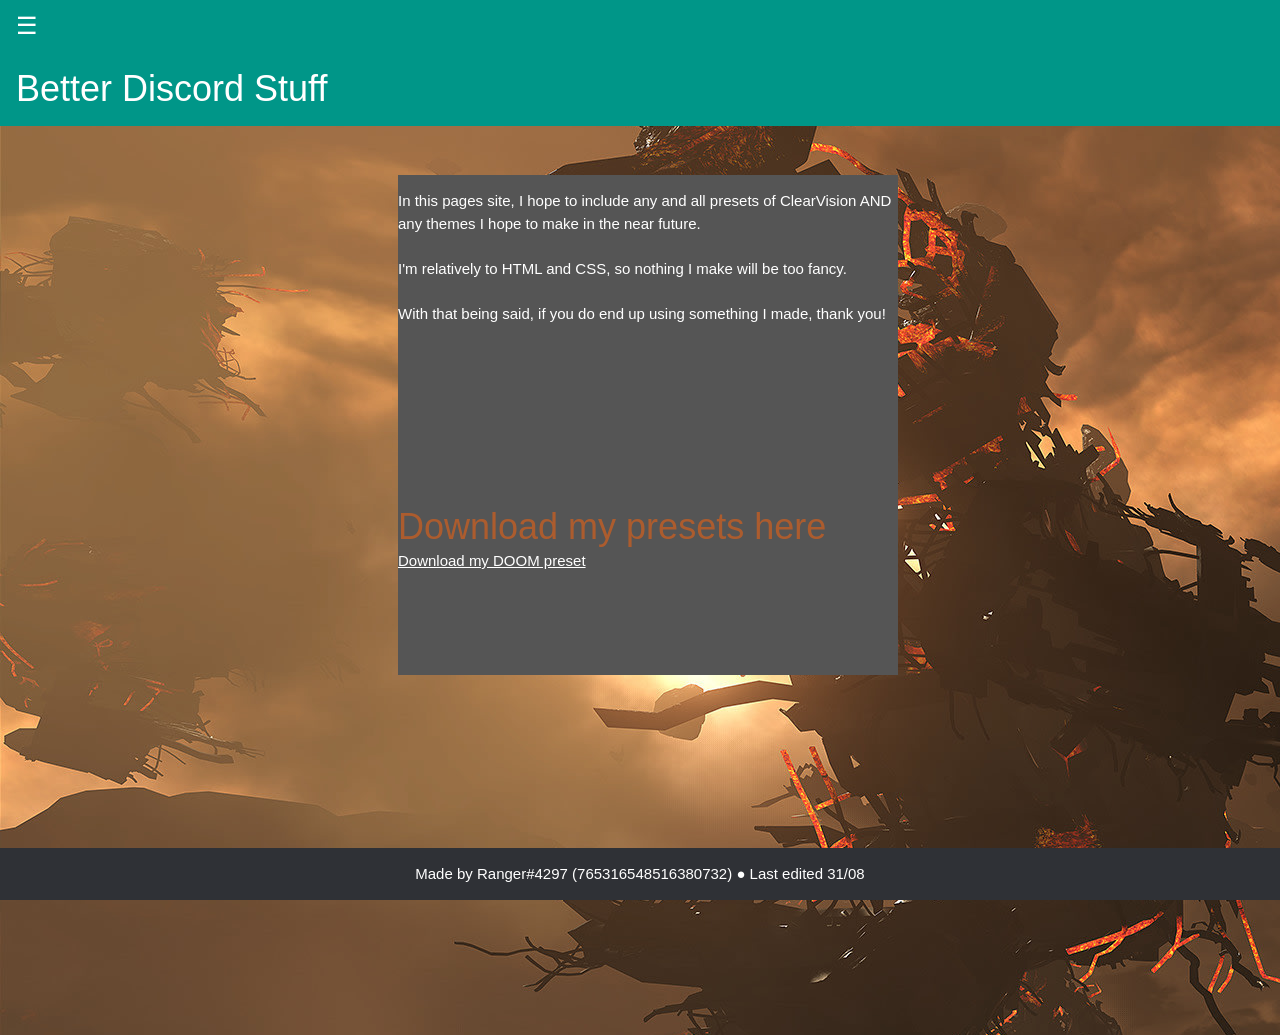
==== pages/about.html @ 6b4e2238 "add" ====
<!DOCTYPE html>
<html>
<!-- Title -->
<title>About</title>
<link rel="shortcut icon" type="image/jpg" href="/BD/images/BetterDiscord-Logo.jpg" />
<!-- Discord embeds -->
<meta content="BetterDiscord Addons" property="og:title" />
<meta content="Addons for Rangers ClearVision theme edit" property="og:description" />
<meta content="https://ranger-4297.github.io/BD/" property="og:url" />
<meta content="https://ranger-4297.github.io/BD/images/BetterDiscord-Logo.jpg" property="og:image" />
<meta content="#ffc0cb" data-react-helmet="true" name="theme-color" />
<meta name="viewport" content="width=device-width, initial-scale=1">
<link rel="stylesheet" href="https://www.w3schools.com/w3css/4/w3.css">
<!-- Background -->
<style>
    body {
        background-image: url('https://ranger-4297.github.io/BD/images/Background.jpg');
    }
</style>

<body>
  <div class="w3-sidebar w3-bar-block w3-card w3-animate-left" style="display:none" id="mySidebar">
    <button class="w3-bar-item w3-button w3-large" onclick="w3_close()">Close &times;</button>
    <a href="/BD/pages/about.html" class="w3-bar-item w3-button">Link 1</a>
    <a href="#" class="w3-bar-item w3-button">Link 2</a>
    <a href="#" class="w3-bar-item w3-button">Link 3</a>
  </div>
  <div id="main">
    <div class="w3-teal">
        <button id="openNav" class="w3-button w3-teal w3-xlarge" onclick="w3_open()">&#9776;</button>
        <div class="w3-container">
          <h1>Better Discord Stuff</h1>
        </div>
    </div>
  </div>
  <div class="square">
    <style>
      .square {
        position: absolute;
        left: 35%;
        top: 25%;
        margin-top: -50px;
        margin-left: -50px;
        height: 500px;
        width: 500px;
        background-color: #555;
      }
    </style>
  </div>
  <div class="text1">
    <p>In this pages site, I hope to include any and all presets of ClearVision AND any themes I hope to make in the near future.<br><br>I'm relatively to HTML and CSS, so nothing I make will be too fancy.<br><br>With that being said, if you do end up using something I made, thank you!</p>
    <style>
      .text1 {
        position: absolute;
        display: block;
        left: 35%;
        top: 25%;
        margin-top: -50px;
        margin-left: -50px;
        height: 500px;
        width: 500px;
        color: white;
      }
    </style>
  </div>
  <div class="text2">
  <h1>Download my presets here</h1>
  <style>
    .text2 {
      position: absolute;
      display: block;
      left: 35%;
      top: 60%;
      margin-top: -50px;
      margin-left: -50px;
      height: 500px;
      width: 500px;
      color: rgba(230, 97, 21, 0.603);
    }
  </style>
  </div>
  <div class="text3">
    <p><a href="CV-DoomEternal.theme.css" download>Download my DOOM preset</a></p>
  </div>
  <style>
    .text3 {
      position: absolute;
      display: block;
      left: 35%;
      top: 65%;
      margin-top: -50px;
      margin-left: -50px;
      height: 500px;
      width: 500px;
      color: white;
    }
  </style>
  <script>
    function w3_open() {
      document.getElementById("main").style.marginLeft = "25%";
      document.getElementById("mySidebar").style.width = "25%";
      document.getElementById("mySidebar").style.display = "block";
      document.getElementById("openNav").style.display = 'none';
    }
    function w3_close() {
      document.getElementById("main").style.marginLeft = "0%";
      document.getElementById("mySidebar").style.display = "none";
      document.getElementById("openNav").style.display = "inline-block";
    }
  </script>
</body>
<!-- Footer -->
<div class="footer">
  <p>Made by Ranger#4297 (765316548516380732) ● Last edited 31/08</p>
  <style>
    .footer {
      font-family: Arial;
      position: fixed;
      left: 0;
      bottom: 0;
      width: 100%;
      background-color: #2f3136;
      color: white;
      text-align: center;
    }
    </style>
</div>
</html>
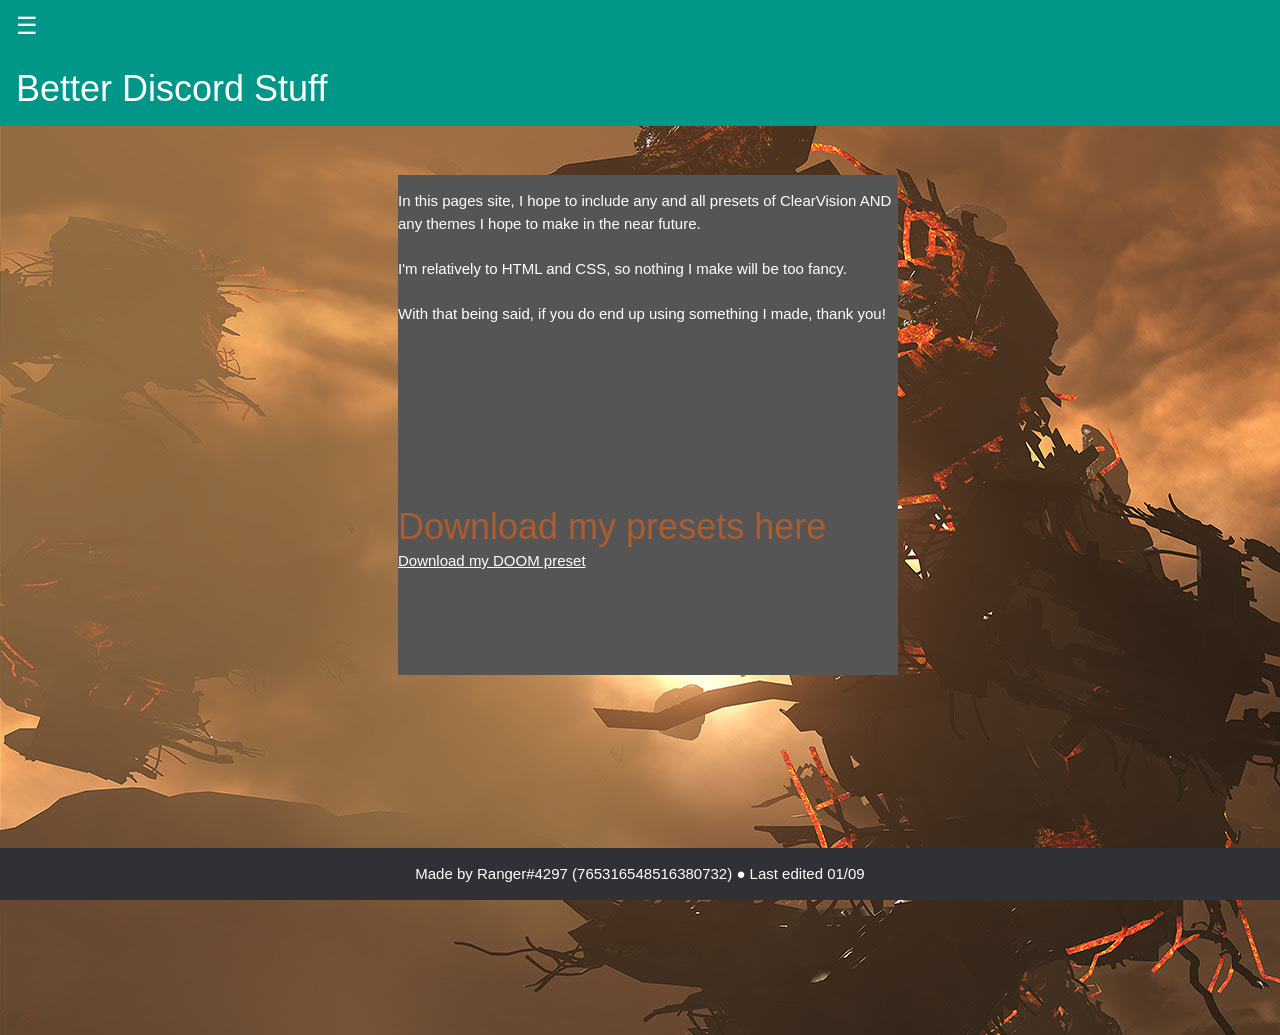
==== commit 153d389a: "Date" ====
--- a/pages/about.html
+++ b/pages/about.html
@@ -21,8 +21,8 @@
 <body>
   <div class="w3-sidebar w3-bar-block w3-card w3-animate-left" style="display:none" id="mySidebar">
     <button class="w3-bar-item w3-button w3-large" onclick="w3_close()">Close &times;</button>
-    <a href="/BD/pages/about.html" class="w3-bar-item w3-button">Link 1</a>
-    <a href="#" class="w3-bar-item w3-button">Link 2</a>
+    <a href="https://ranger-4297.github.io/BD/" class="w3-bar-item w3-button">Home</a>
+    <a href="/BD/pages/about.html" class="w3-bar-item w3-button">About</a>
     <a href="#" class="w3-bar-item w3-button">Link 3</a>
   </div>
   <div id="main">
@@ -111,7 +111,7 @@
 </body>
 <!-- Footer -->
 <div class="footer">
-  <p>Made by Ranger#4297 (765316548516380732) ● Last edited 31/08</p>
+  <p>Made by Ranger#4297 (765316548516380732) ● Last edited 01/09</p>
   <style>
     .footer {
       font-family: Arial;
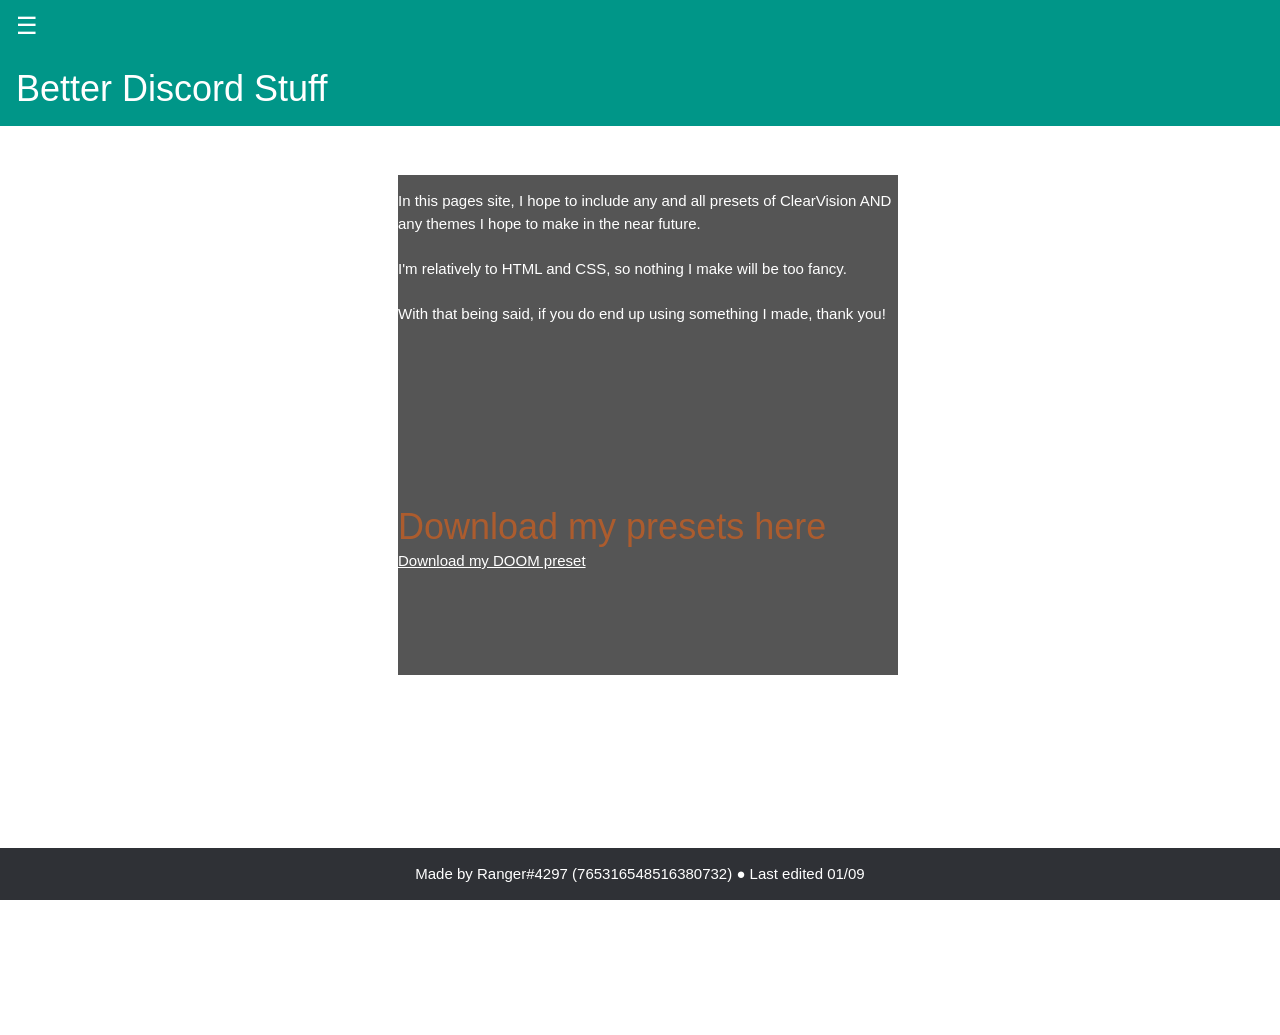
==== commit 929934c7: "Local file" ====
--- a/pages/about.html
+++ b/pages/about.html
@@ -14,7 +14,7 @@
 <!-- Background -->
 <style>
     body {
-        background-image: url('https://ranger-4297.github.io/BD/images/Background.jpg');
+        background-image: url('/BD/images/Background.jpg');
     }
 </style>
 
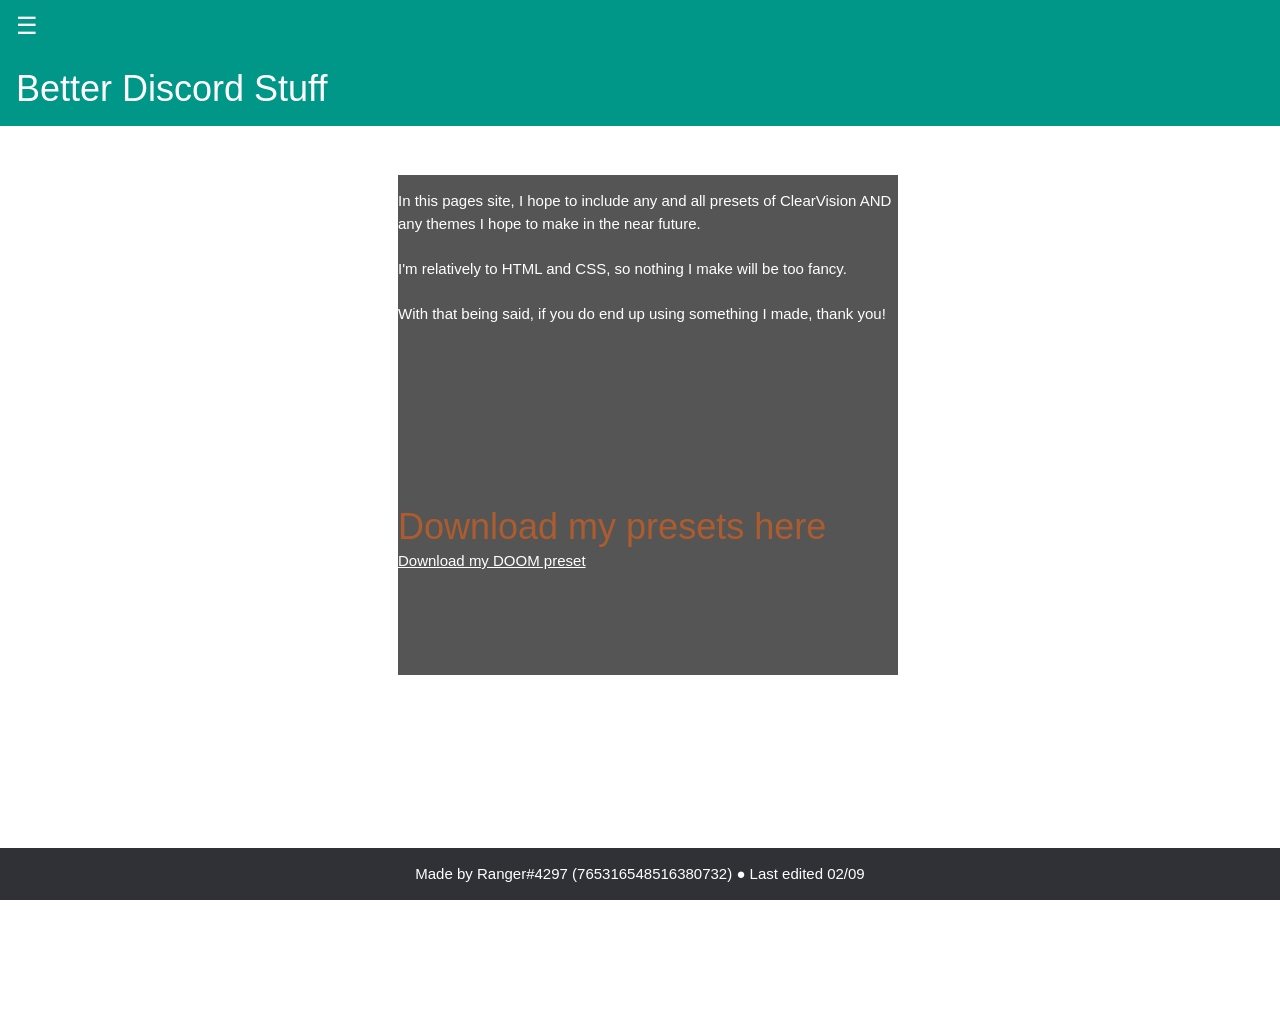
==== commit e82308f1: "Date" ====
--- a/pages/about.html
+++ b/pages/about.html
@@ -13,9 +13,9 @@
 <link rel="stylesheet" href="https://www.w3schools.com/w3css/4/w3.css">
 <!-- Background -->
 <style>
-    body {
-        background-image: url('/BD/images/Background.jpg');
-    }
+  body {
+    background-image: url('/BD/images/Background.jpg');
+  }
 </style>
 
 <body>
@@ -27,10 +27,10 @@
   </div>
   <div id="main">
     <div class="w3-teal">
-        <button id="openNav" class="w3-button w3-teal w3-xlarge" onclick="w3_open()">&#9776;</button>
-        <div class="w3-container">
-          <h1>Better Discord Stuff</h1>
-        </div>
+      <button id="openNav" class="w3-button w3-teal w3-xlarge" onclick="w3_open()">&#9776;</button>
+      <div class="w3-container">
+        <h1>Better Discord Stuff</h1>
+      </div>
     </div>
   </div>
   <div class="square">
@@ -48,7 +48,9 @@
     </style>
   </div>
   <div class="text1">
-    <p>In this pages site, I hope to include any and all presets of ClearVision AND any themes I hope to make in the near future.<br><br>I'm relatively to HTML and CSS, so nothing I make will be too fancy.<br><br>With that being said, if you do end up using something I made, thank you!</p>
+    <p>In this pages site, I hope to include any and all presets of ClearVision AND any themes I hope to make in the
+      near future.<br><br>I'm relatively to HTML and CSS, so nothing I make will be too fancy.<br><br>With that being
+      said, if you do end up using something I made, thank you!</p>
     <style>
       .text1 {
         position: absolute;
@@ -64,23 +66,23 @@
     </style>
   </div>
   <div class="text2">
-  <h1>Download my presets here</h1>
-  <style>
-    .text2 {
-      position: absolute;
-      display: block;
-      left: 35%;
-      top: 60%;
-      margin-top: -50px;
-      margin-left: -50px;
-      height: 500px;
-      width: 500px;
-      color: rgba(230, 97, 21, 0.603);
-    }
-  </style>
+    <h1>Download my presets here</h1>
+    <style>
+      .text2 {
+        position: absolute;
+        display: block;
+        left: 35%;
+        top: 60%;
+        margin-top: -50px;
+        margin-left: -50px;
+        height: 500px;
+        width: 500px;
+        color: rgba(230, 97, 21, 0.603);
+      }
+    </style>
   </div>
   <div class="text3">
-    <p><a href="CV-DoomEternal.theme.css" download>Download my DOOM preset</a></p>
+    <p><a href="/DOOM/CV-DoomEternal.theme.css" download>Download my DOOM preset</a></p>
   </div>
   <style>
     .text3 {
@@ -111,7 +113,7 @@
 </body>
 <!-- Footer -->
 <div class="footer">
-  <p>Made by Ranger#4297 (765316548516380732) ● Last edited 01/09</p>
+  <p>Made by Ranger#4297 (765316548516380732) ● Last edited 02/09</p>
   <style>
     .footer {
       font-family: Arial;
@@ -123,6 +125,7 @@
       color: white;
       text-align: center;
     }
-    </style>
+  </style>
 </div>
+
 </html>
